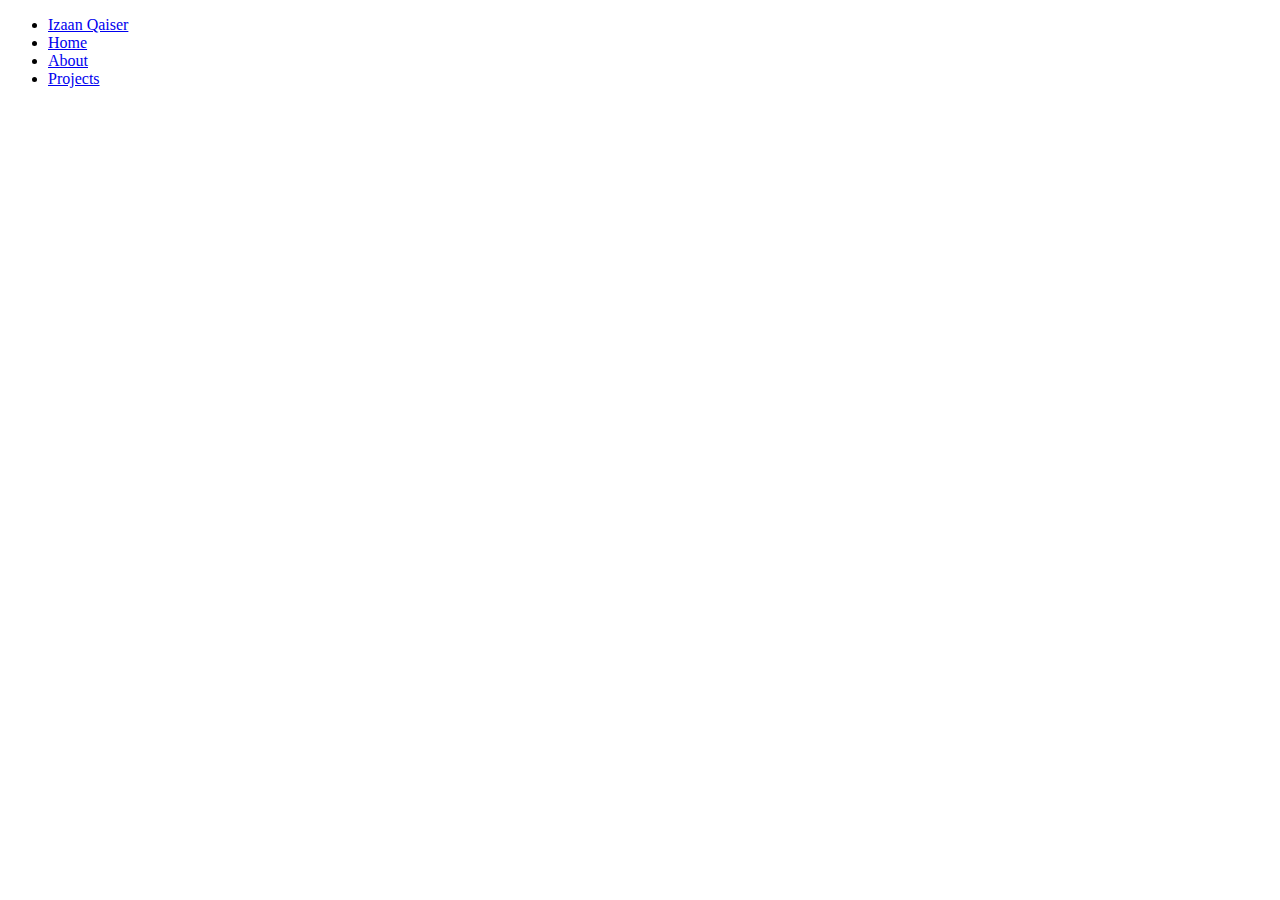
==== about.html @ 74b322fa "Update about.html" ====
<!DOCTYPE html>
<html lang="en">
<head>
    <meta charset="UTF-8">
    <meta http-equiv="X-UA-Compatible" content="IE=edge">
    <meta name="viewport" content="width=device-width, initial-scale=1.0">
    <title>Izaan</title>
<link rel="stylesheet" href="styles.css">
</head> 
<body>
    <div class="nav-bar">
        <ul>
            <li><a href="#">Izaan Qaiser</a></li>
            <li><a href="#">Home</a></li>
            <li><a href="#">About</a></li>
            <li><a href="#">Projects</a></li>
        </ul>
    </div>
</body>
</html>
---- styles.css ----

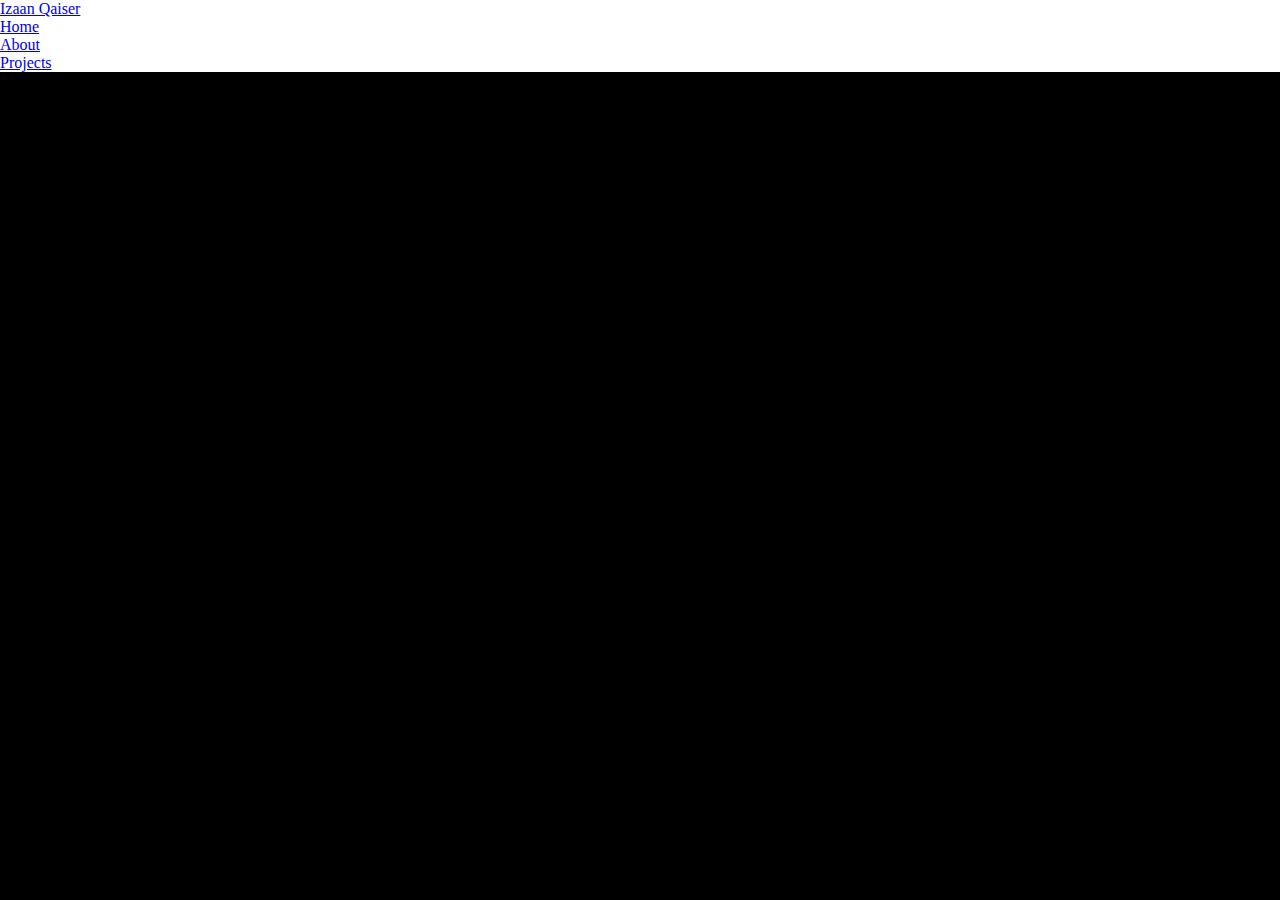
==== commit d0be1c8c: "Update about.html" ====
--- a/about.html
+++ b/about.html
@@ -4,8 +4,9 @@
     <meta charset="UTF-8">
     <meta http-equiv="X-UA-Compatible" content="IE=edge">
     <meta name="viewport" content="width=device-width, initial-scale=1.0">
-    <title>Izaan</title>
+    <title>About Izaan</title>
 <link rel="stylesheet" href="styles.css">
+    <script src="script.js"></script>
 </head> 
 <body>
     <div class="nav-bar">
--- a/styles.css
+++ b/styles.css
@@ -1 +1,17 @@
+*{
+margin:0;
+padding:0;
+}
 
+body{
+  background-color: black;
+}
+
+.nav-bar{
+  height: 10%;
+  width: 100%;
+  background-color: #FFF;
+  display: flex;
+}
+
+
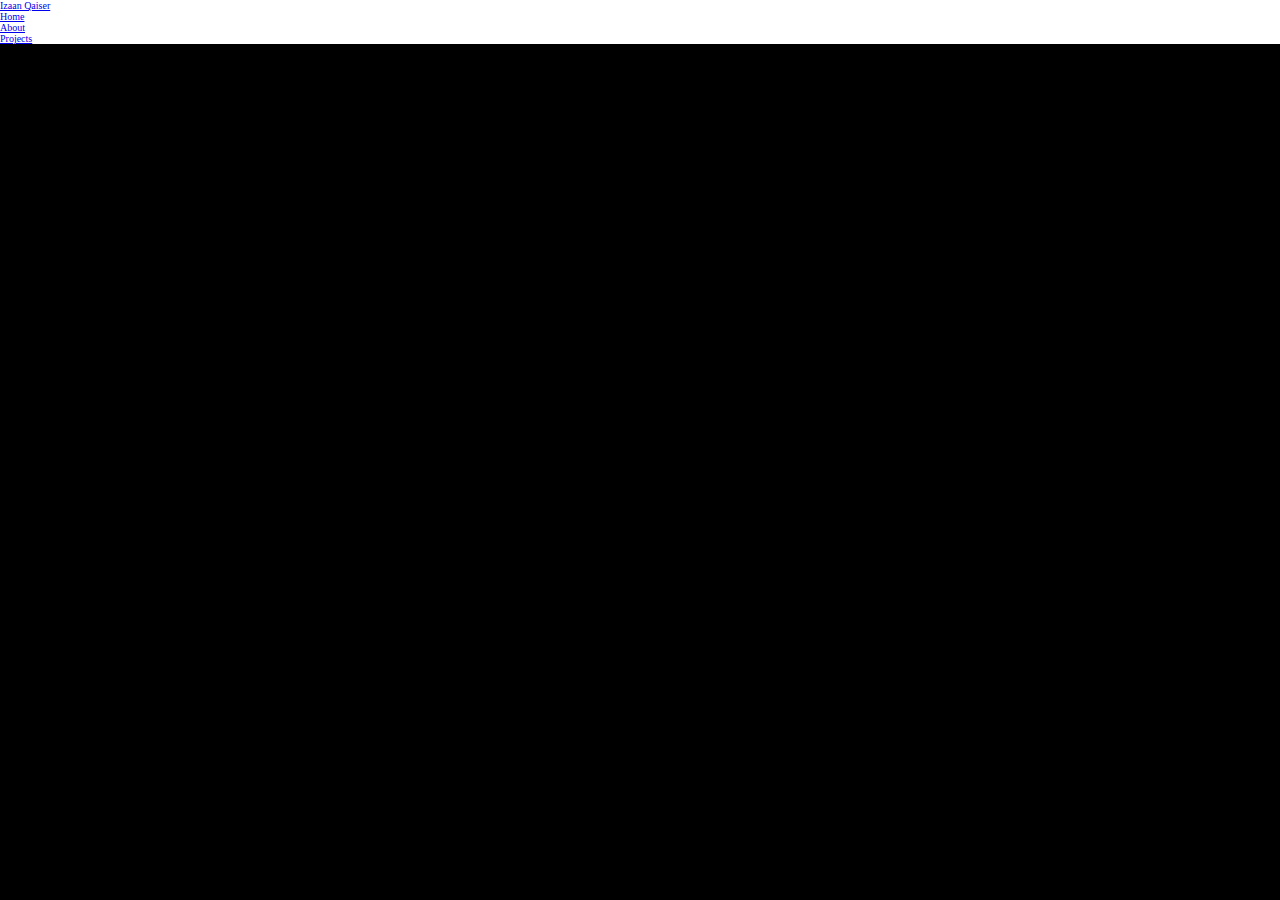
==== commit 738f22ac: "Update about.html" ====
--- a/about.html
+++ b/about.html
@@ -17,5 +17,9 @@
             <li><a href="#">Projects</a></li>
         </ul>
     </div>
+    <div class="about-header">
+        <h1>About Me</h1>
+    </div>
+        
 </body>
 </html>
--- a/styles.css
+++ b/styles.css
@@ -12,6 +12,10 @@
   width: 100%;
   background-color: #FFF;
   display: flex;
+  justify-content: space-between;
+  display: block;
+  font-size: 10px;
 }
 
 
+
